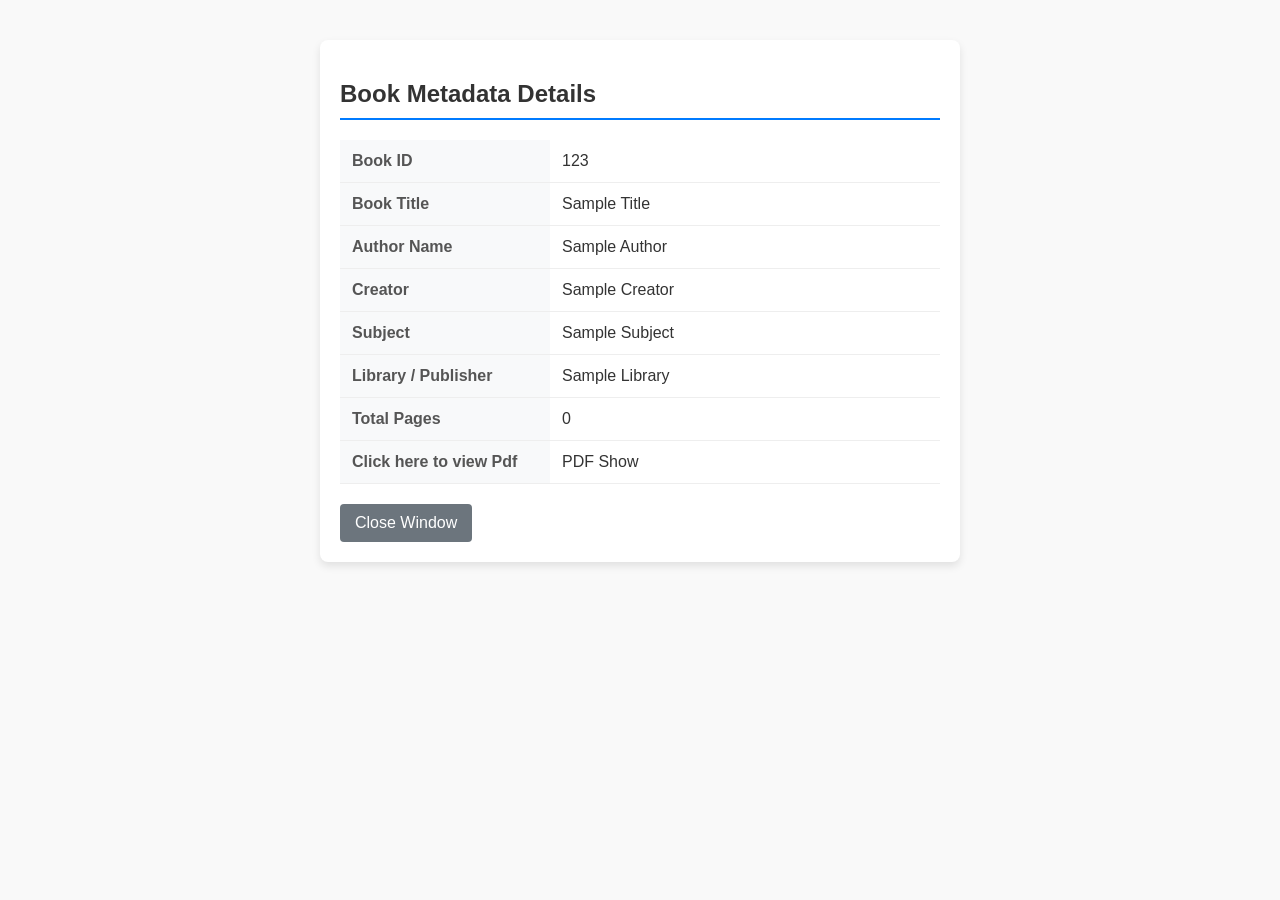
==== src/main/resources/templates/meta-data.html @ 0b5fabd9 "initial commit" ====
<!DOCTYPE html>
<html xmlns:th="http://thymeleaf.org">
<head>
    <title>Book Metadata Details</title>
    <style>
        body { font-family: Arial, sans-serif; margin: 40px; background-color: #f9f9f9; }
        .container { max-width: 600px; margin: 0 auto; background: white; padding: 20px; border-radius: 8px; box-shadow: 0 4px 8px rgba(0,0,0,0.1); }
        h2 { color: #333; border-bottom: 2px solid #007bff; padding-bottom: 10px; }
        table { width: 100%; border-collapse: collapse; margin-top: 20px; }
        th, td { padding: 12px; text-align: left; border-bottom: 1px solid #eee; }
        th { background-color: #f8f9fa; width: 35%; font-weight: bold; color: #555; }
        td { color: #333; }
        .back-btn { display: inline-block; margin-top: 20px; padding: 10px 15px; background-color: #6c757d; color: white; text-decoration: none; border-radius: 4px; }
        .back-btn:hover { background-color: #5a6268; }
    </style>
</head>
<body>

<div class="container">
    <h2>Book Metadata Details</h2>
    
    <!-- Table displaying single book metadata -->
    <table>
        <tr>
            <th>Book ID</th>
            <td th:text="${detailMatadata.id}">123</td>
        </tr>
        <tr>
            <th>Book Title</th>
            <td th:text="${detailMatadata.title}">Sample Title</td>
        </tr>
        <tr>
            <th>Author Name</th>
            <td th:text="${detailMatadata.author}">Sample Author</td>
        </tr>
        <tr>
            <th>Creator</th>
            <td th:text="${detailMatadata.creator}">Sample Creator</td>
        </tr>
        <tr>
            <th>Subject</th>
            <td th:text="${detailMatadata.subject}">Sample Subject</td>
        </tr>
        <tr>
            <th>Library / Publisher</th>
            <td th:text="${detailMatadata.library}">Sample Library</td>
        </tr>
        <tr>
            <th>Total Pages</th>
            <td th:text="${detailMatadata.totalPages}">0</td>
        </tr>
        
        <tr>
        	<th>Click here to view Pdf</th>
        	<td ><a th:href="@{/view-pdf/{id}(id=${detailMatadata.id})}" class="btn btn-primary">
             PDF Show</a></td>

        	
        </tr>
    </table>

    <!-- Optional button to close the tab or go back -->
    <a href="javascript:window.close();" class="back-btn">Close Window</a>
</div>

</body>
</html>
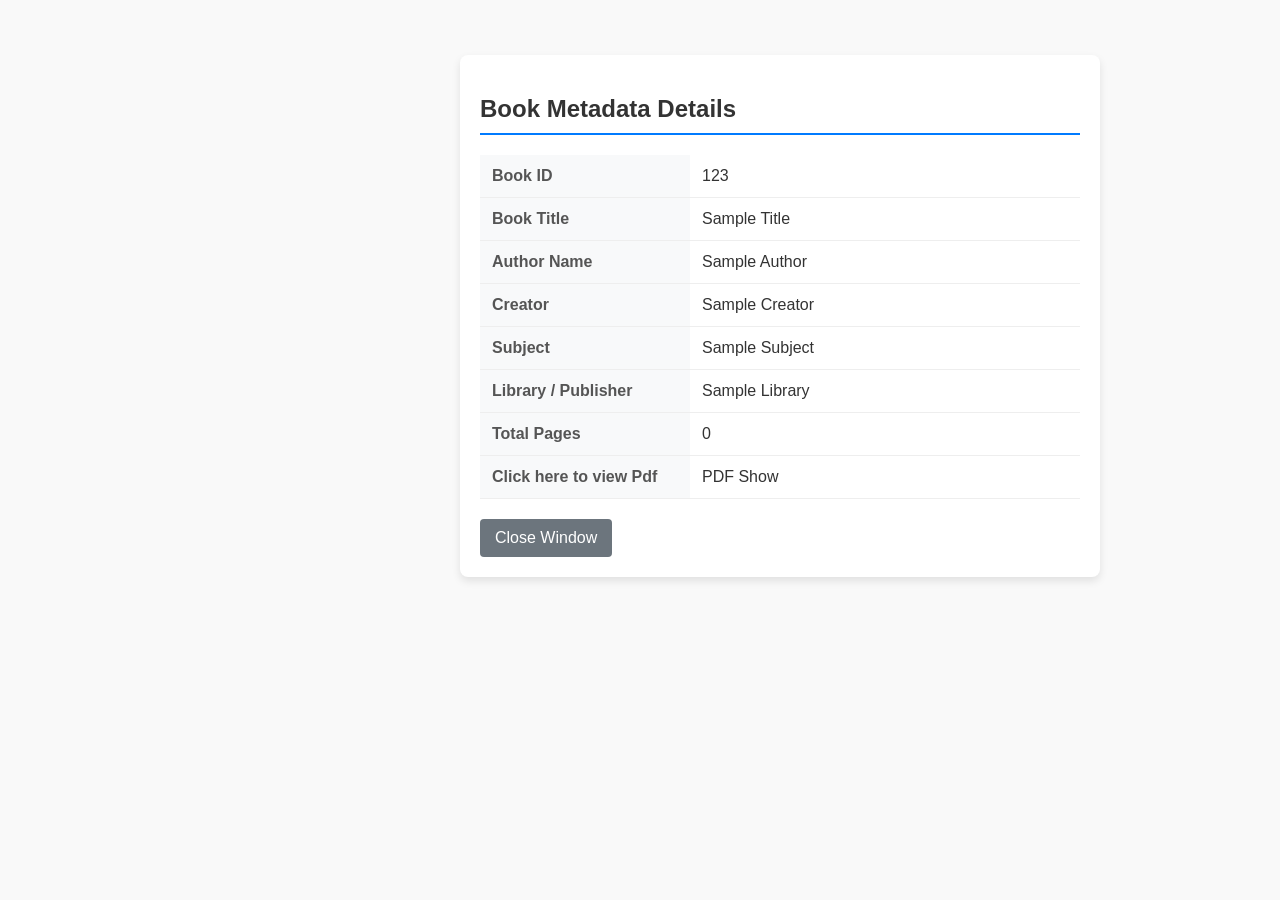
==== commit c7a96660: "01-07-2026 Commit" ====
--- a/src/main/resources/templates/meta-data.html
+++ b/src/main/resources/templates/meta-data.html
@@ -15,6 +15,20 @@
     </style>
 </head>
 <body>
+
+    <!-- 1. Insert Header -->
+    <div th:replace="~{fragments/header :: header-panel}"></div>
+    
+     <!-- 2. Insert Left Sidebar Panel -->
+    <div th:replace="~{fragments/sidebar :: sidebar-panel}"></div>
+
+
+
+
+	 <main style="margin-left: 280px; padding: 15px;">
+
+
+
 
 <div class="container">
     <h2>Book Metadata Details</h2>
@@ -63,5 +77,10 @@
     <a href="javascript:window.close();" class="back-btn">Close Window</a>
 </div>
 
+
+ </main>
+    
+    <div th:replace="~{fragments/footer :: footer-panel}"></div>
+
 </body>
 </html>
